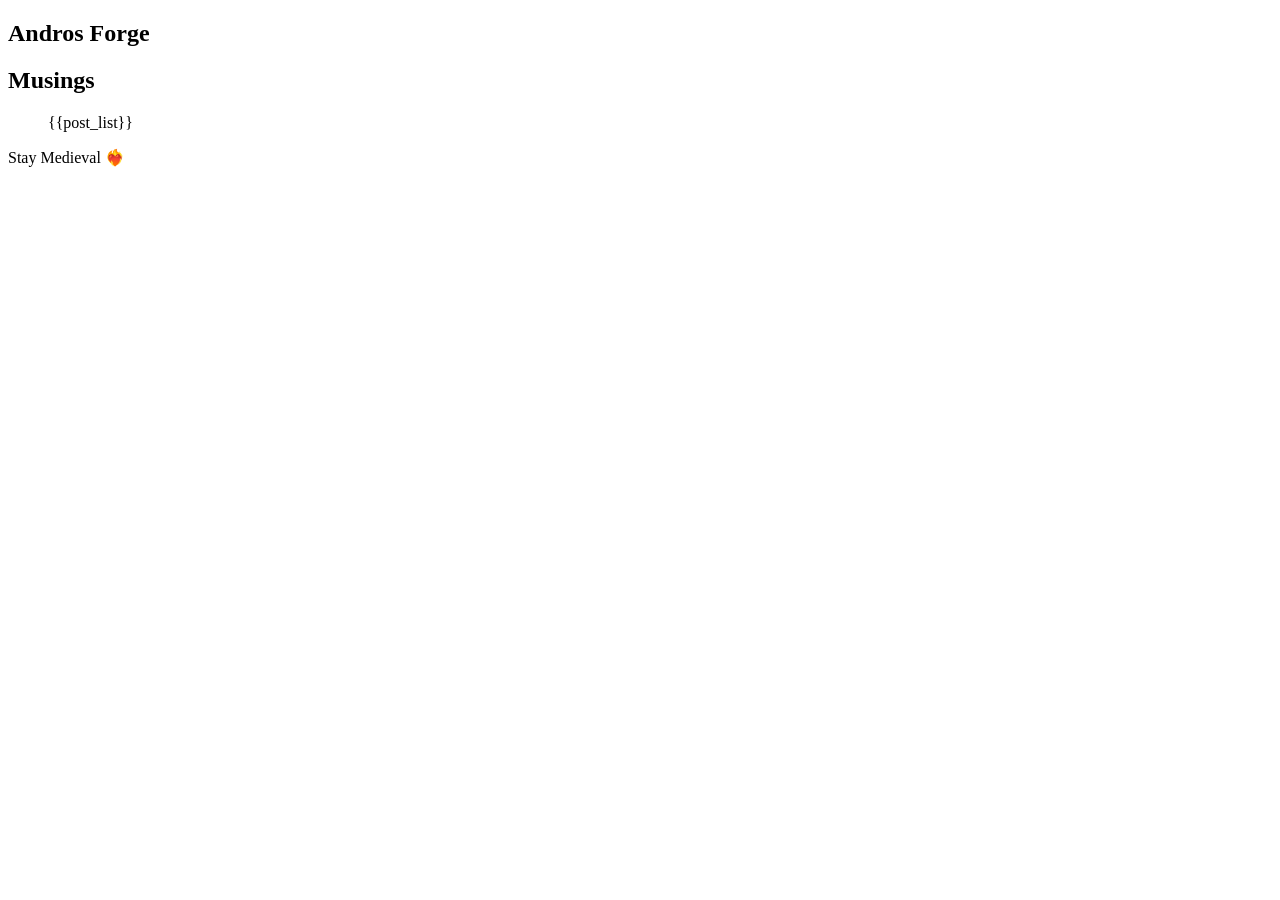
==== templates/index.html @ 0fc1ceff "Correct index functionality with sorted posts. Project almost finished?" ====
<!DOCTYPE html>
<html lang="en">
<head>
    <meta charset="utf-8">
    <title>Andros Forge</title>
    <link rel="stylesheet" href="static/tufte.css">
    <link rel="stylesheet" href="static/css/custom.css">
</head>
<body>
    <article>
        <h1>Andros Forge</h1>

        <h2>Musings</h2>
        
        <ul>
            {{post_list}}
        </ul>

        <footer>
            <p>Stay Medieval ❤️‍🔥</p>
        </footer>
    </article>
</body>
</html>
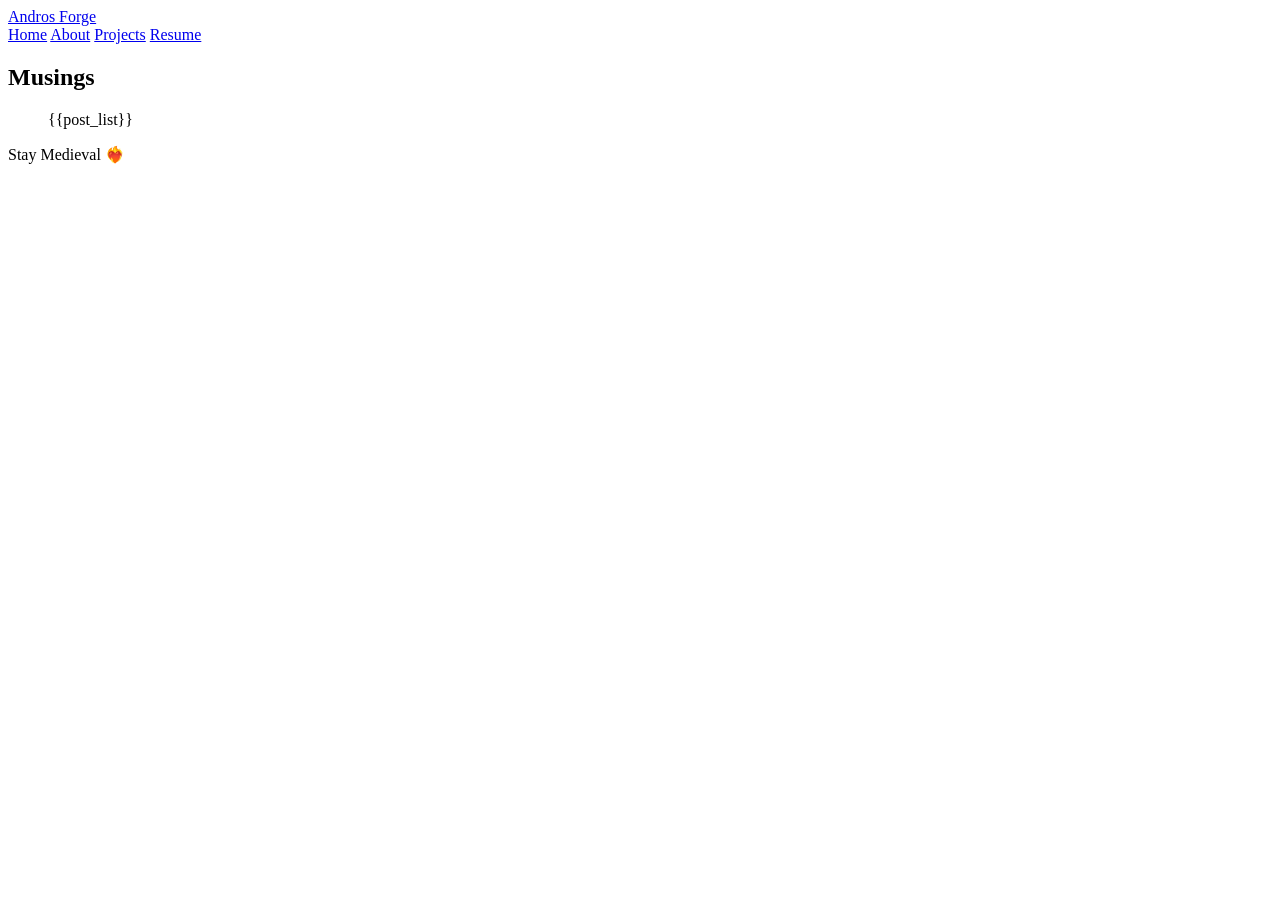
==== commit e6017152: "Added navbar and improved custom.css a little" ====
--- a/templates/index.html
+++ b/templates/index.html
@@ -7,8 +7,20 @@
     <link rel="stylesheet" href="static/css/custom.css">
 </head>
 <body>
+    <!-- Navigation Menu -->
+    <nav>
+        <a href="index.html" class="nav-logo">Andros Forge</a>
+
+        <div class="nav-links">
+            <a href="index.html">Home</a>
+            <a href="about.html">About</a>
+            <a href="projects.html">Projects</a>
+            <a href="resume.html">Resume</a>
+        </div>
+    </nav>
+
     <article>
-        <h1>Andros Forge</h1>
+        <!-- <h1>Andros Forge</h1> -->
 
         <h2>Musings</h2>
         
